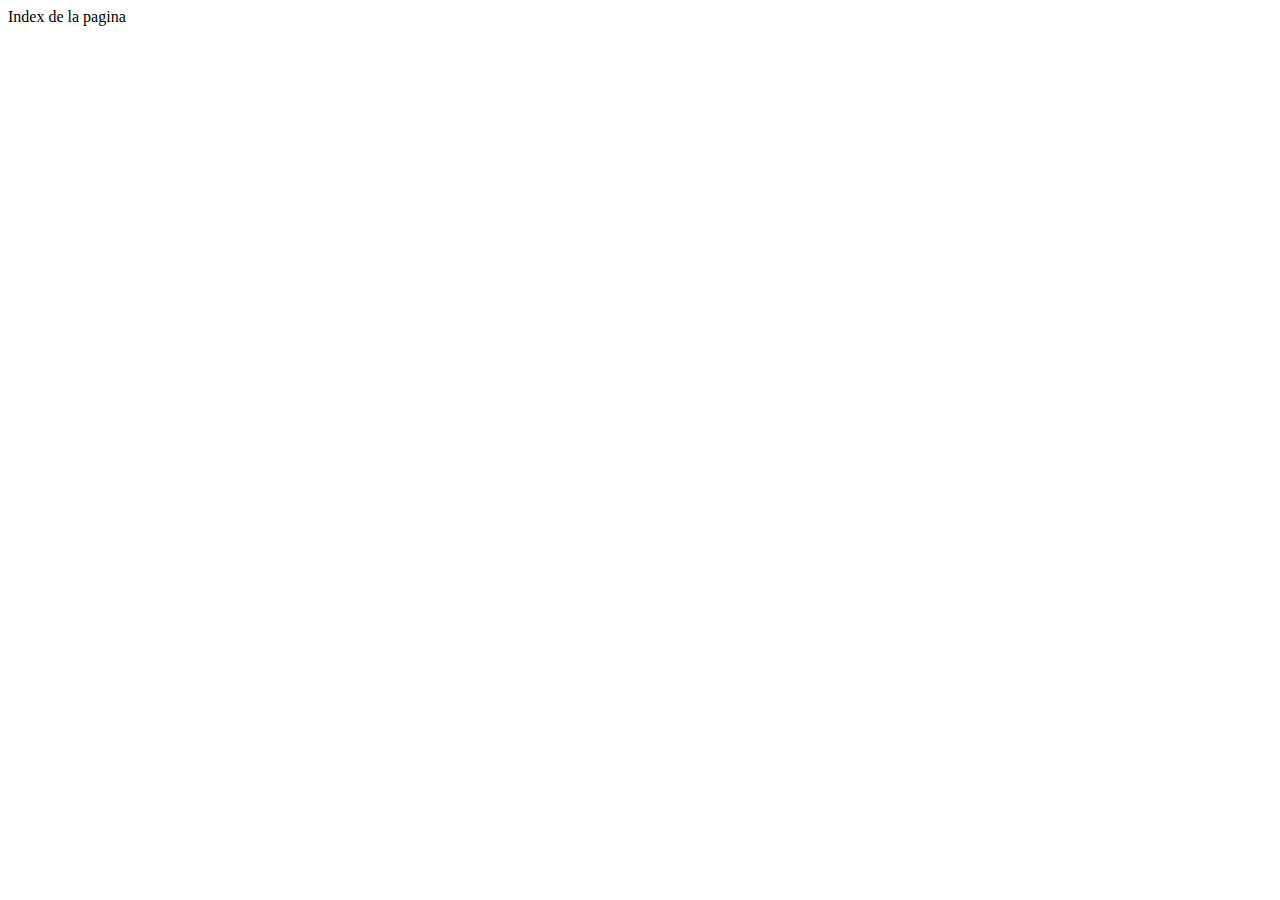
==== index.html @ 8e5fe367 "agregando index" ====
<!DOCTYPE html>
<html lang="en">

<head>
    <meta charset="UTF-8">
    <meta name="viewport" content="width=device-width, initial-scale=1.0">
    <title>Document</title>
</head>

<body>
    Index de la pagina
</body>

</html>
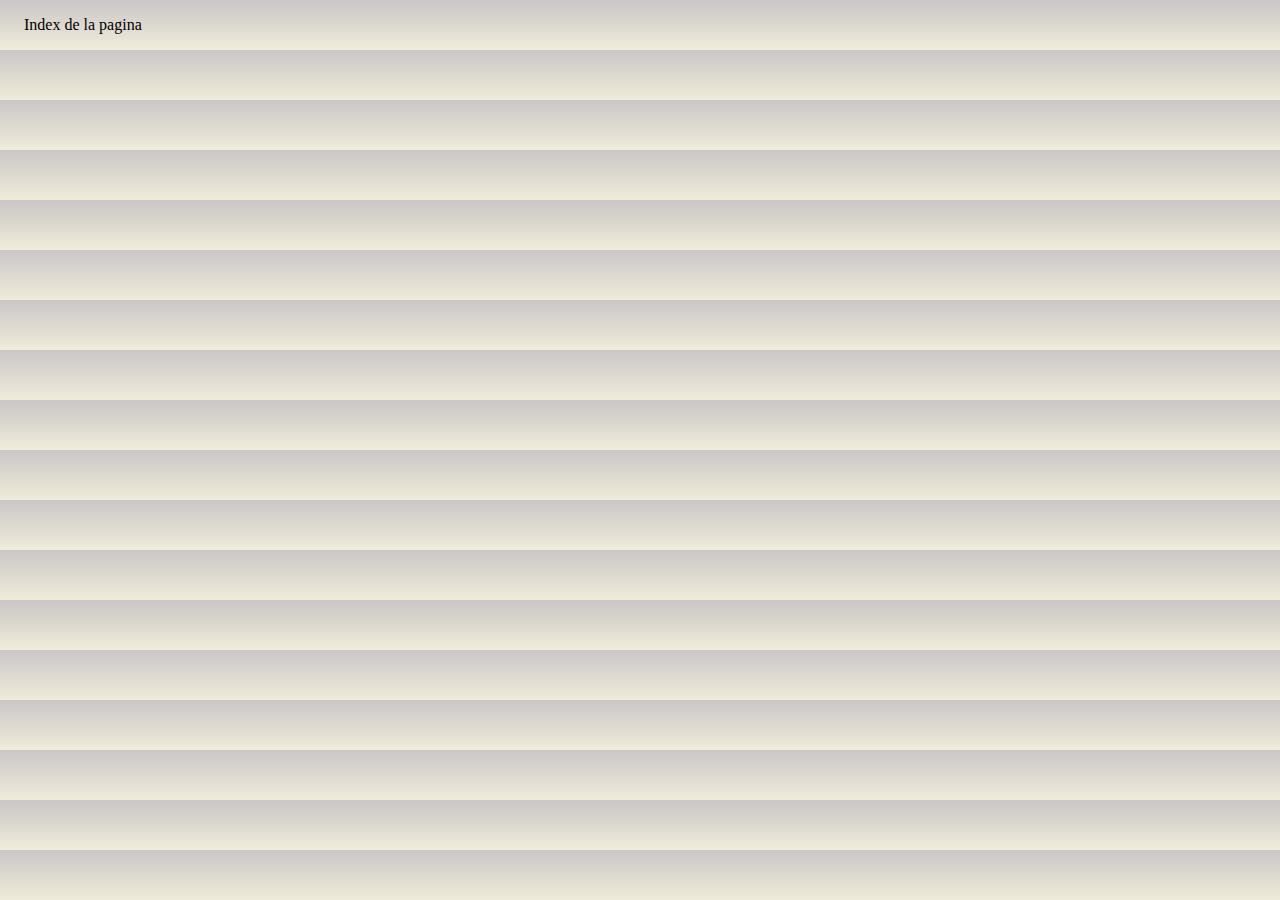
==== commit 15be441d: "indices" ====
--- a/index.html
+++ b/index.html
@@ -4,11 +4,13 @@
 <head>
     <meta charset="UTF-8">
     <meta name="viewport" content="width=device-width, initial-scale=1.0">
+    <link rel="stylesheet" href="../Estilos/forms.css">
     <title>Document</title>
+  
 </head>
 
 <body>
-    Index de la pagina
+	Index de la pagina
 </body>
 
 </html>--- a/Estilos/forms.css
+++ b/Estilos/forms.css
@@ -0,0 +1,56 @@
+body {
+  font-family: 'Times New Roman', Times, serif;
+  background: repeating-linear-gradient(to bottom, #cac6c6, #efecda);
+  padding: 0.5em 1em;
+}
+a:link {
+  font-weight: bold;
+  text-decoration: none;
+}
+.but {
+  background-color: #3c6faa;
+  width: 4.5em;
+  height: 1.5em;
+  padding: 0.5em;
+  border-radius: 5px;
+}
+.but2 {
+  background-color: #3c6faa;
+  width: 5em;
+  height: 3em;
+  padding: 0.5em;
+  border-radius: 5px;
+}
+.formContainer {
+  background-color: #60a3d9;
+  font-size: larger;
+  color: white;
+  padding: 2em 12em 2em 1em;
+  border-radius: 15px;
+}
+.imgContainer {
+  background-color: #1c6cae;
+  display: block;
+  padding: 5em 7em;
+  font-weight: bold;
+  font-style: italic;
+  border-radius: 15px;
+  color: white;
+}
+.mainContainer {
+  display: flex;
+  justify-content: space-between;
+  padding: 4em 7em;
+
+  min-width: 34em;
+}
+.imagen {
+  border-radius: 50%;
+  margin: 0 2.5em;
+}
+.imgTitle {
+  font-size: xx-large;
+}
+.inputs {
+  width: 20em;
+}
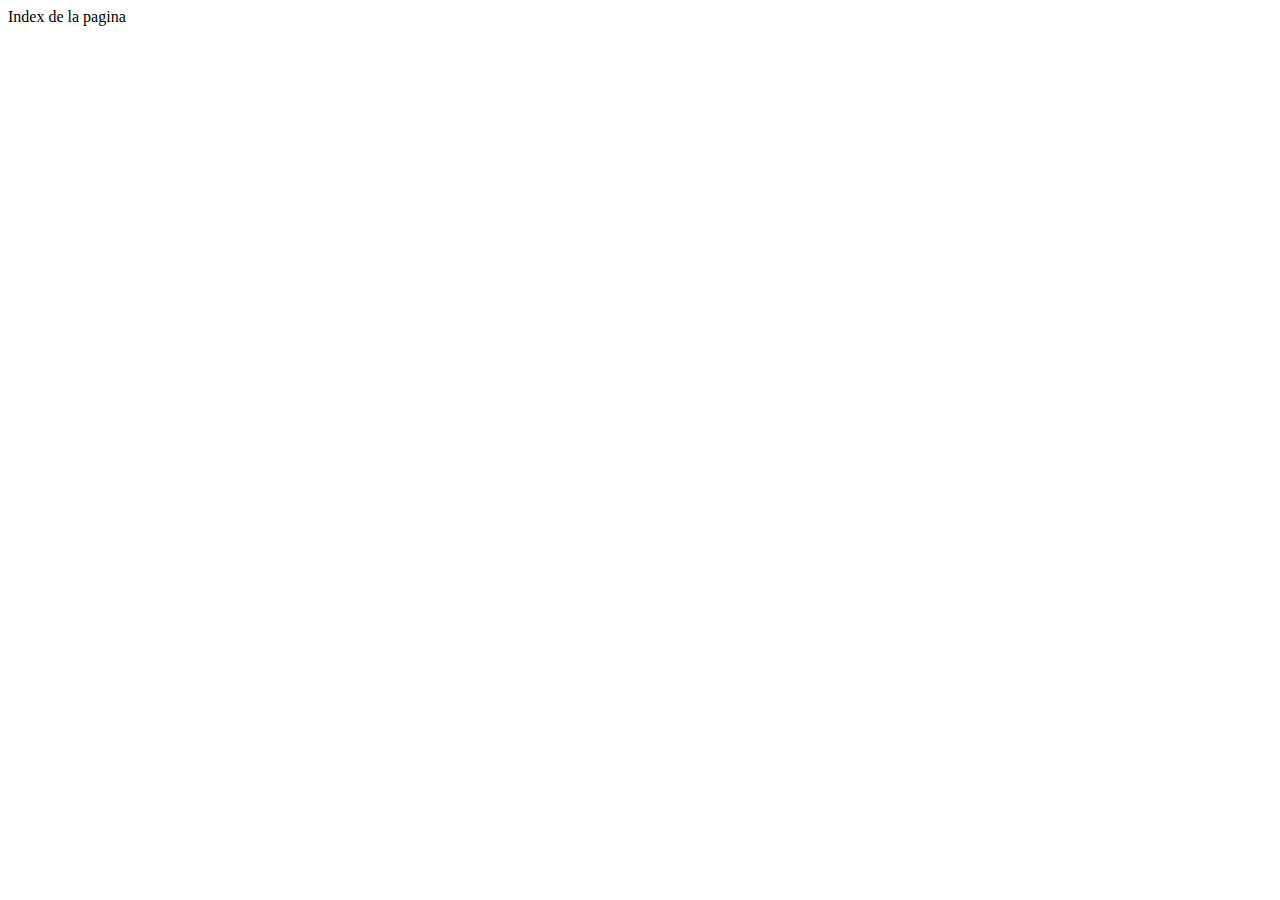
==== commit 7d3b3b04: "Merge pull request #4 from lordsanto5/main" ====
--- a/index.html
+++ b/index.html
@@ -1,16 +1,14 @@
-<!DOCTYPE html>
-<html lang="en">
-
-<head>
-    <meta charset="UTF-8">
-    <meta name="viewport" content="width=device-width, initial-scale=1.0">
-    <link rel="stylesheet" href="../Estilos/forms.css">
-    <title>Document</title>
-  
-</head>
-
-<body>
-	Index de la pagina
-</body>
-
-</html>+<!DOCTYPE html>
+<html lang="en">
+
+  <head>
+    <meta charset="UTF-8" />
+    <meta name="viewport" content="width=device-width, initial-scale=1.0" />
+    <title>Document</title>
+  </head>
+
+  <body>
+    Index de la pagina
+  </body>
+</html>
+
